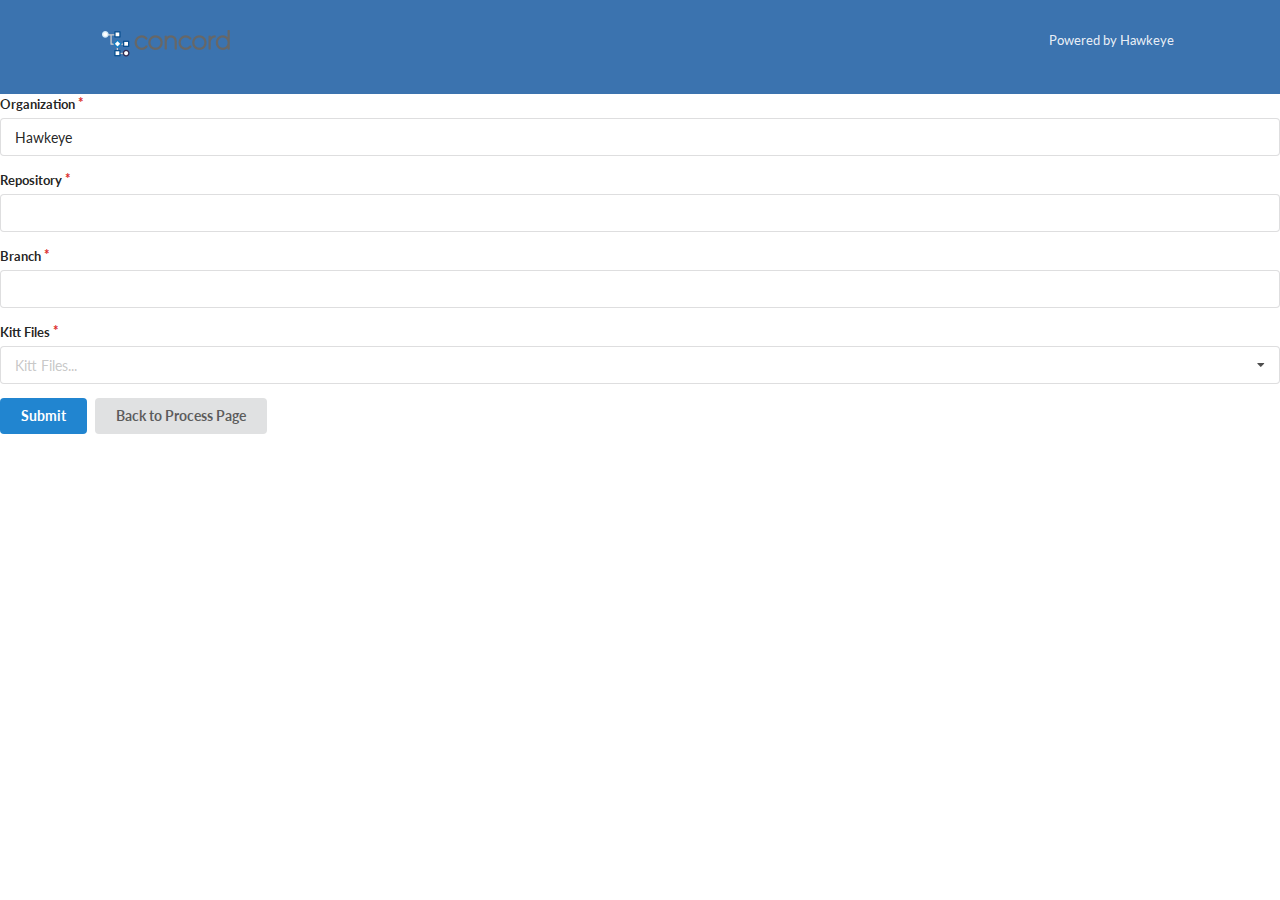
==== forms/myForm/index.html @ 91726354 "Adding default concord.yml file" ====
<!doctype html>
<html>
    <head>
        <title>Deploy Form</title>
        <script src="data.js"></script>
        <script src="https://code.jquery.com/jquery-3.1.1.min.js"></script>
        <script src="../shared/semantic-UI/semantic.min.js"></script>
        <link rel="stylesheet" href="../shared/semantic-UI/semantic.min.css" />
        <link rel="stylesheet" href="../shared/dat-common.css" />
    </head>
    <body>
        <div id="root">
            <div class="ui centered grid">
                <div class="sixteen wide column topBar">
                    <div class="ui centered grid dat-page-header">
                        <div class="fourteen wide column topBarColumn">
                            <div class="ui small fluid inverted secondary menu">
                                <div class="item">
                                   <img id="concordLogo" src="../shared/logo.png" class="ui small image"/>
                                </div>
                                <div class="right vertically fitted item">
                                    <span>Powered by Hawkeye</span>
                                </div>
                            </div>
                        </div>
                    </div>
                </div>
            </div>
            <div class="fourteen wide column contentColumn">
                <h2 class="ui header"></h2>
                <form id="deploymentForm" class="ui form">
                    <div class="required field">
                        <label>Organization</label>
                        <div class="field">
                            <input id="onlyDeployOrg" name="onlyDeployOrg" type="text" class="ui input" readonly="true" value="Hawkeye"/>
                        </div>
                    </div>
                    <div class="required field">
                        <label>Repository</label>
                        <div>
                            <input id="onlyDeployRepo" name="onlyDeployRepo" type="text" class="ui input" readonly="true" />
                        </div>
                    </div>
                    <div class="required field">
                        <label>Branch</label>
                        <div>
                            <input id="onlyDeployBranch" name="onlyDeployBranch" type="text" class="ui input" readonly="true" />
                        </div>
                    </div>
                    <div class="required field">
                        <label>Kitt Files</label>
                        <div id="onlySelectedKittFiles" multiple="" class="ui fluid selection search dropdown multiple">
                            <input name="onlySelectedKittFiles" type="hidden">
                            <div class="default text">Kitt Files...</div>
                            <i class="dropdown icon"></i>
                        </div>
                    </div>
                    <button class="ui primary button" id="customFormSubmitButton" type="submit">Submit</button>
                    <button class="ui button" type="button" onclick="redirectToProcessPage()">Back to Process Page</button>
                </form>
            </div>
        </div>

        <script type="text/javascript">
            function redirectToProcessPage() {
                window.location.replace("http://localhost:8001/#/process/" + data.values.processId + "/status");
            }

            function initializeFormElements() {
                $('#onlyDeployRepo').val(data.values.repo);
                $('#onlyDeployBranch').val(data.values.branch);
                $('.ui.dropdown').dropdown();

                let kittOptions = []
                for (const kittFile of data.values.kittFiles) {
                    let option = {
                        "name" : kittFile,
                        "value" : kittFile,
                        "text" : kittFile
                    }
                    kittOptions.push(option);
                }
                $('.ui.dropdown').dropdown({values: kittOptions});
            }

            $(document).ready(function() {
               initializeFormElements();
            });

            $("#deploymentForm").submit(function(e) {
                e.preventDefault();
                var button = document.getElementById("customFormSubmitButton");
                button.classList.add("loading");

                $.ajax({
                    type: "POST",
                    url: data.submitUrl,
                    data: $(this).serialize(),
                    success: function(data) {
                        button.classList.remove("loading");
                        redirectToProcessPage();
                    },
                    error: function(data) {
                        alert("Error in post - check browser console for details!");
                        console.log("ERROR: ");
                        console.log(data);
                        button.classList.remove("loading");
                    }
                });
            });
        </script>
    </body>
</html>
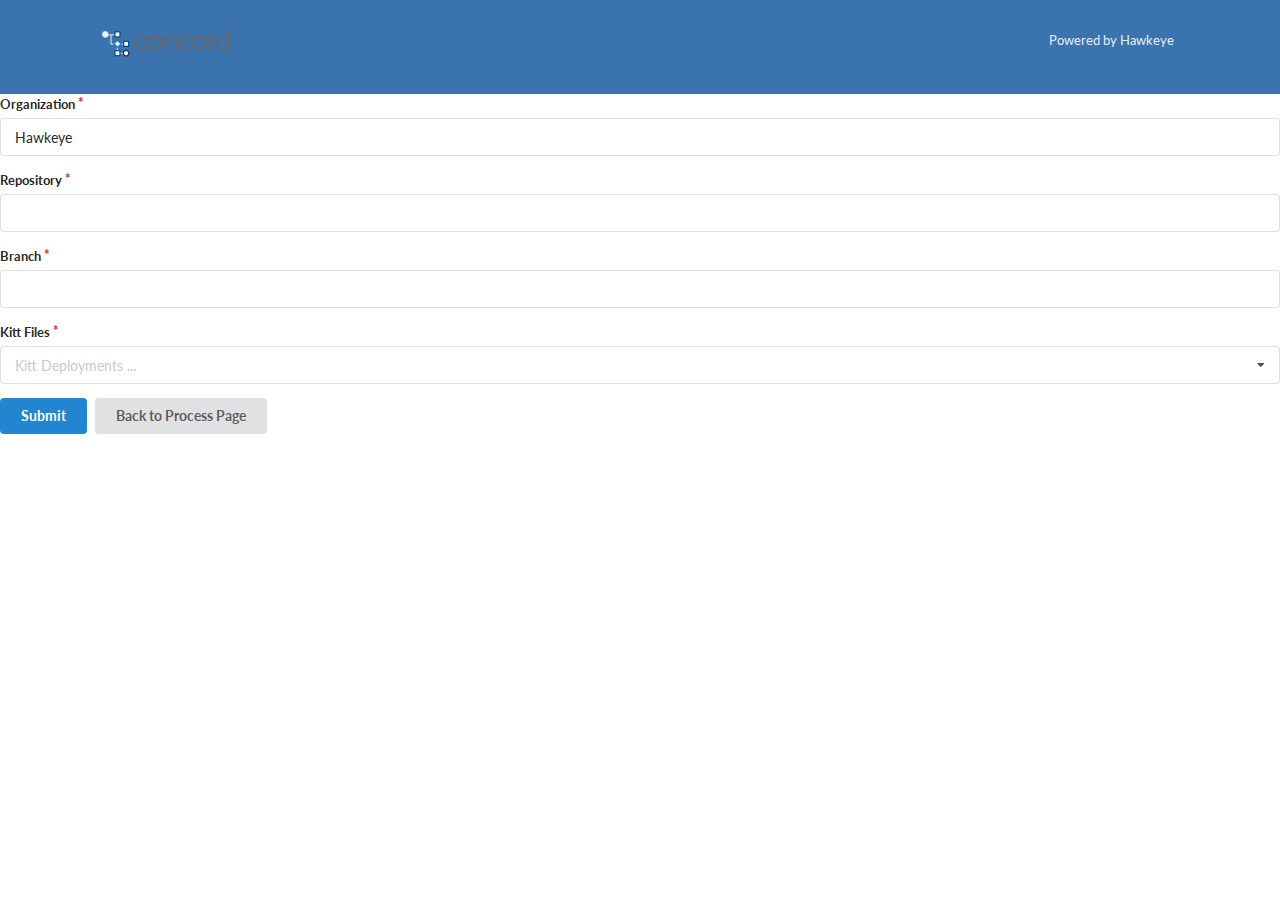
==== commit fb9b482b: "Adding default concord.yml file" ====
--- a/forms/myForm/index.html
+++ b/forms/myForm/index.html
@@ -51,7 +51,7 @@
                         <label>Kitt Files</label>
                         <div id="onlySelectedKittFiles" multiple="" class="ui fluid selection search dropdown multiple">
                             <input name="onlySelectedKittFiles" type="hidden">
-                            <div class="default text">Kitt Files...</div>
+                            <div class="default text">Kitt Deployments ...</div>
                             <i class="dropdown icon"></i>
                         </div>
                     </div>
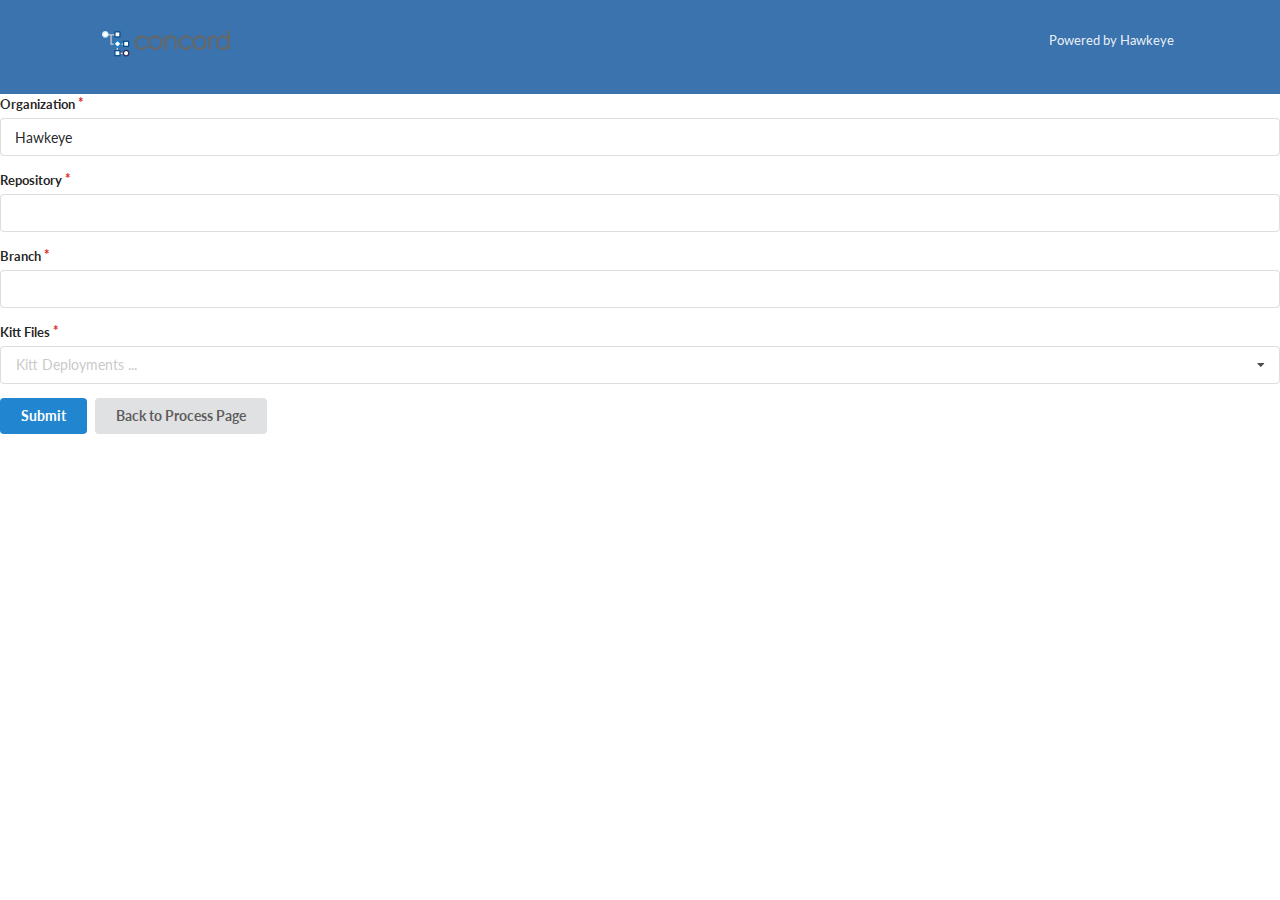
==== commit 667a1df1: "Adding default concord.yml file" ====
--- a/forms/myForm/index.html
+++ b/forms/myForm/index.html
@@ -49,7 +49,7 @@
                     </div>
                     <div class="required field">
                         <label>Kitt Files</label>
-                        <div id="onlySelectedKittFiles" multiple="" class="ui fluid selection search dropdown multiple">
+                        <div id="onlySelectedKittFiles" class="ui fluid selection search dropdown">
                             <input name="onlySelectedKittFiles" type="hidden">
                             <div class="default text">Kitt Deployments ...</div>
                             <i class="dropdown icon"></i>
@@ -69,10 +69,16 @@
             function initializeFormElements() {
                 $('#onlyDeployRepo').val(data.values.repo);
                 $('#onlyDeployBranch').val(data.values.branch);
+
+                # Initialize Dropdown
+                $('.ui.dropdown').dropdown();
                 $('.ui.dropdown').dropdown();
 
+
                 let kittOptions = []
-                for (const kittFile of data.values.kittFiles) {
+                for (const kittFile of data.values.kittFilesGraph) {
+                    alert("Kitt Files: " + kittFile);
+
                     let option = {
                         "name" : kittFile,
                         "value" : kittFile,
